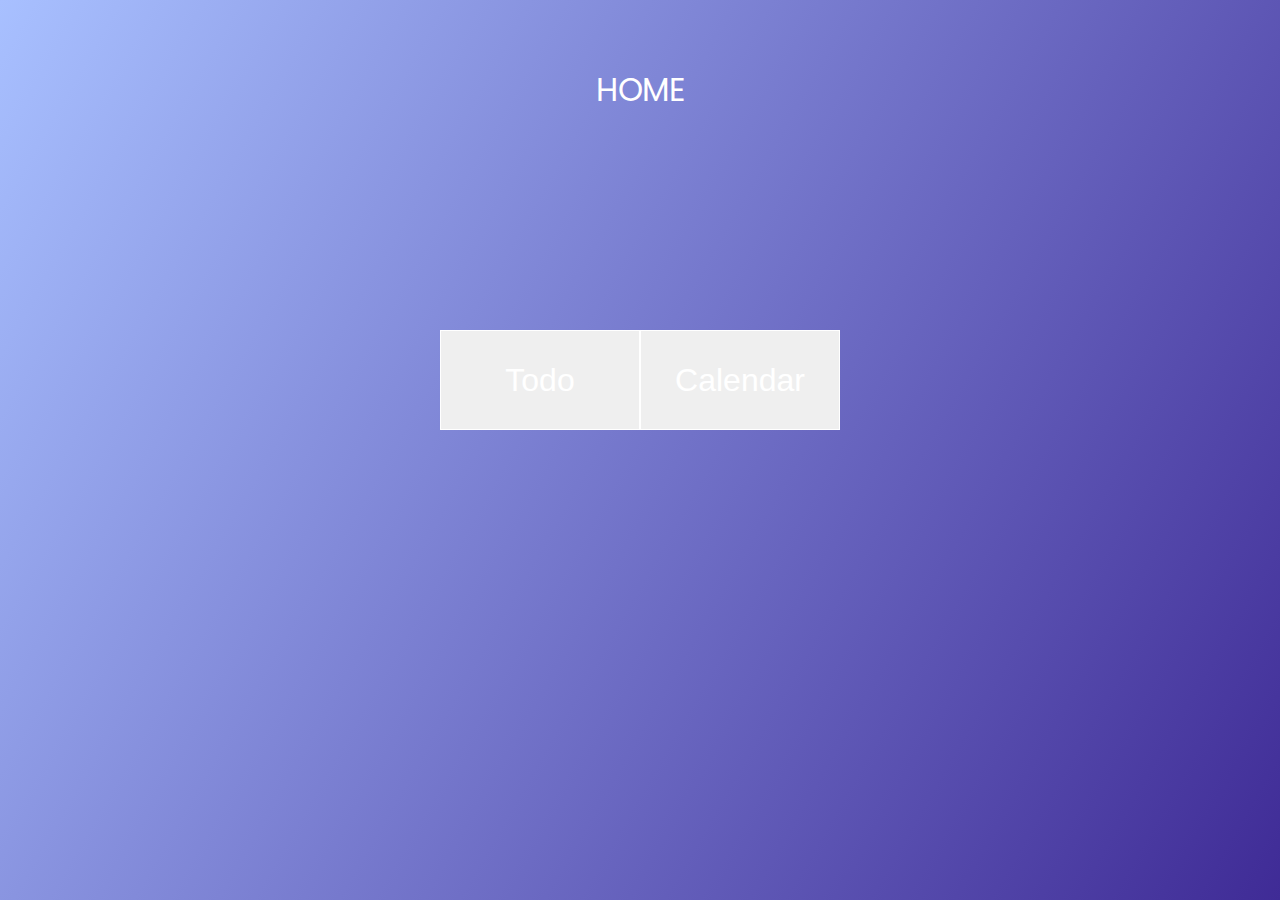
==== index.html @ 346e7a4a "Completed todo list" ====
<!DOCTYPE html>
<html lang="en">
<head>
    <meta charset="UTF-8">
    <meta http-equiv="X-UA-Compatible" content="IE=edge">
    <meta name="viewport" content="width=device-width, initial-scale=1.0">
    <link rel="stylesheet" href="style.css">
    <link rel="stylesheet" href="https://fonts.googleapis.com/css?family=Poppins&display=swap">
    <link rel="stylesheet" href="https://cdnjs.cloudflare.com/ajax/libs/font-awesome/5.15.3/css/all.min.css"
        integrity="sha512-iBBXm8fW90+nuLcSKlbmrPcLa0OT92xO1BIsZ+ywDWZCvqsWgccV3gFoRBv0z+8dLJgyAHIhR35VZc2oM/gI1w=="
        crossorigin="anonymous" referrerpolicy="no-referrer" />
    <!-- CSS only -->
    <link href="https://cdn.jsdelivr.net/npm/bootstrap@5.0.2/dist/css/bootstrap.min.css" rel="stylesheet"
        integrity="sha384-EVSTQN3/azprG1Anm3QDgpJLIm9Nao0Yz1ztcQTwFspd3yD65VohhpuuCOmLASjC" crossorigin="anonymous">
    <title>Home</title>
</head>

<body>
    <header id="home-title">HOME</header>


    <div class="container">
        <div class="row">
            <div class="col">
                <a href="todo.html">
                    <button class="btn todo-btn">
                        Todo
                    </button>
                </a>
            </div>
            <div class="col">
                <a href="calendar.html">
                    <button class="btn calandar-btn">
                        Calendar
                    </button>
                </a>
            </div>
        </div>
    </div>
    <!-- JavaScript Bundle with Popper -->
    <script src="https://cdn.jsdelivr.net/npm/bootstrap@5.0.2/dist/js/bootstrap.bundle.min.js"
        integrity="sha384-MrcW6ZMFYlzcLA8Nl+NtUVF0sA7MsXsP1UyJoMp4YLEuNSfAP+JcXn/tWtIaxVXM"
        crossorigin="anonymous"></script>
</body>

</html>
---- style.css ----
* {
  margin: 0;
  padding: 0;
  -webkit-box-sizing: border-box;
          box-sizing: border-box;
}

body {
  background: linear-gradient(120deg, #a8c0ff, #3f2b96);
  color: white !important;
  font-family: 'Poppins', sans-serif !important;
  min-height: 100vh !important;
}

header {
  font-size: 1.5rem !important;
}

header, form {
  min-height: 20vh !important;
  display: -webkit-box !important;
  display: -ms-flexbox !important;
  display: flex !important;
  -webkit-box-pack: center !important;
      -ms-flex-pack: center !important;
          justify-content: center !important;
  -webkit-box-align: center !important;
      -ms-flex-align: center !important;
          align-items: center !important;
}

form input, form button {
  padding: 0.5rem !important;
  font-size: 2rem !important;
  border: none !important;
  background: white !important;
}

form button {
  color: #a8c0ff !important;
  background: white !important;
  cursor: pointer !important;
  -webkit-transition: all 0.3s ease !important;
  transition: all 0.3s ease !important;
}

form button:hover {
  background: #a8c0ff !important;
  color: white !important;
}

.todo-container {
  display: -webkit-box !important;
  display: -ms-flexbox !important;
  display: flex !important;
  -webkit-box-pack: center !important;
      -ms-flex-pack: center !important;
          justify-content: center !important;
  -webkit-box-align: center !important;
      -ms-flex-align: center !important;
          align-items: center !important;
}

.todo-list {
  min-width: 30% !important;
  list-style: none !important;
}

.todo {
  margin: 0.5rem !important;
  background: white !important;
  color: black !important;
  display: -webkit-box !important;
  display: -ms-flexbox !important;
  display: flex !important;
  -webkit-box-pack: justify !important;
      -ms-flex-pack: justify !important;
          justify-content: space-between !important;
  -webkit-box-align: center !important;
      -ms-flex-align: center !important;
          align-items: center !important;
  -webkit-transition: all 0.5s ease !important;
  transition: all 0.5s ease !important;
}

.todo li {
  -webkit-box-flex: 1 !important;
      -ms-flex: 1 !important;
          flex: 1 !important;
}

.trash-btn, .complete-btn {
  background: #3f2b96 !important;
  color: white !important;
  border: none !important;
  padding: 1rem !important;
  cursor: pointer !important;
  font-size: 1rem !important;
}

.complete-btn {
  background: #22ab5b !important;
}

.todo-item {
  padding: 0rem 0.5rem !important;
}

.fa-trash, .fa-check {
  pointer-events: none !important;
}

.completed {
  text-decoration: line-through !important;
  opacity: 0.5 !important;
}

.fall {
  -webkit-transform: translateX(20rem) !important;
          transform: translateX(20rem) !important;
  opacity: 0 !important;
}

select {
  -webkit-appearance: none !important;
  -moz-appearance: none !important;
  appearance: none !important;
  outline: none !important;
  border: none !important;
}

.select {
  margin: 1rem !important;
  position: relative !important;
  overflow: hidden !important;
}

select {
  color: #3f2b96 !important;
  width: 10rem !important;
  cursor: pointer !important;
  padding: 1rem !important;
}

.select::after {
  content: "\25BC" !important;
  position: absolute !important;
  background: #3f2b96 !important;
  top: 0 !important;
  right: 0 !important;
  padding: 1rem !important;
  pointer-events: none !important;
  -webkit-transition: all 0.3s ease !important;
  transition: all 0.3s ease !important;
}

.select:hover::after {
  background: white !important;
  color: #3f2b96 !important;
}

.home-btn {
  background-color: #a8c0ff !important;
  border: none !important;
  position: absolute !important;
  color: white !important;
  width: 75px !important;
  height: 37.5px !important;
  left: 20px !important;
  top: 20px !important;
  cursor: pointer !important;
  -webkit-transition: all 0.3s ease !important;
  transition: all 0.3s ease !important;
}

.home-btn:hover {
  background-color: #5c89ff !important;
}

#home-title {
  font-size: 2rem !important;
}

.todo-btn, .calandar-btn {
  color: white !important;
}

.container {
  display: -webkit-box;
  display: -ms-flexbox;
  display: flex;
  -webkit-box-pack: center;
      -ms-flex-pack: center;
          justify-content: center;
  -webkit-box-align: center;
      -ms-flex-align: center;
          align-items: center;
  height: 400px;
}

.row {
  height: 200px;
  width: 500px;
  display: -webkit-box;
  display: -ms-flexbox;
  display: flex;
  -webkit-box-pack: center;
      -ms-flex-pack: center;
          justify-content: center;
  -webkit-box-align: center;
      -ms-flex-align: center;
          align-items: center;
}

.col {
  height: 100px;
  display: -webkit-box;
  display: -ms-flexbox;
  display: flex;
  -webkit-box-pack: center;
      -ms-flex-pack: center;
          justify-content: center;
  -webkit-box-align: center;
      -ms-flex-align: center;
          align-items: center;
}

.btn {
  width: 200px;
  height: 100px;
  border: 1px solid white !important;
  font-size: 2rem !important;
}

.completed-shift {
  -webkit-transform: translateX(-20rem);
          transform: translateX(-20rem);
}
/*# sourceMappingURL=style.css.map */
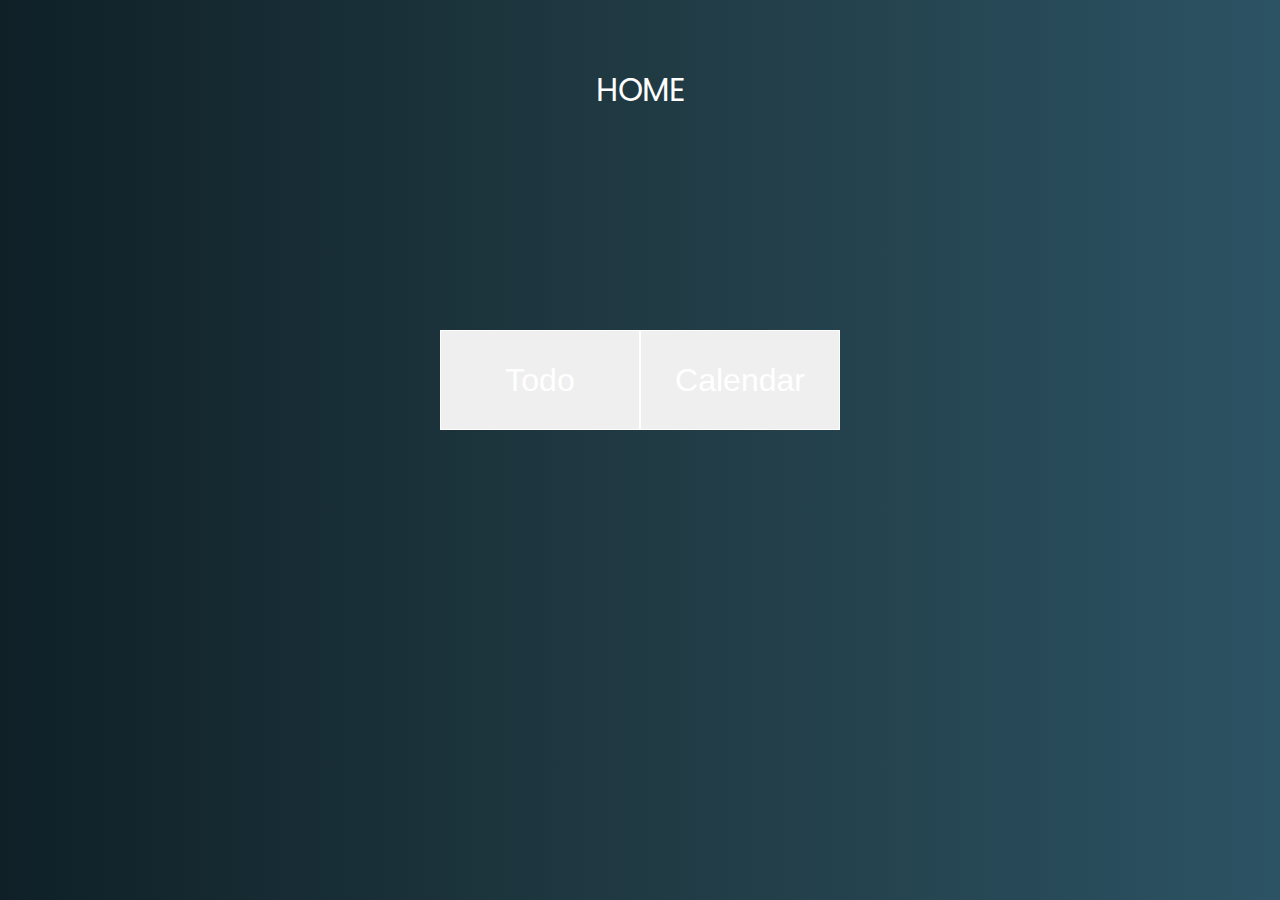
==== commit 3e30ca18: "Finished Calendar Page" ====
--- a/index.html
+++ b/index.html
@@ -1,46 +1,58 @@
 <!DOCTYPE html>
 <html lang="en">
-<head>
-    <meta charset="UTF-8">
-    <meta http-equiv="X-UA-Compatible" content="IE=edge">
-    <meta name="viewport" content="width=device-width, initial-scale=1.0">
-    <link rel="stylesheet" href="style.css">
-    <link rel="stylesheet" href="https://fonts.googleapis.com/css?family=Poppins&display=swap">
-    <link rel="stylesheet" href="https://cdnjs.cloudflare.com/ajax/libs/font-awesome/5.15.3/css/all.min.css"
-        integrity="sha512-iBBXm8fW90+nuLcSKlbmrPcLa0OT92xO1BIsZ+ywDWZCvqsWgccV3gFoRBv0z+8dLJgyAHIhR35VZc2oM/gI1w=="
-        crossorigin="anonymous" referrerpolicy="no-referrer" />
+  <head>
+    <meta charset="UTF-8" />
+    <meta http-equiv="X-UA-Compatible" content="IE=edge" />
+    <meta name="viewport" content="width=device-width, initial-scale=1.0" />
+    <link rel="stylesheet" href="./styles/style.css" />
+    <link
+      rel="stylesheet"
+      href="https://fonts.googleapis.com/css?family=Poppins&display=swap"
+    />
+    <link
+      rel="stylesheet"
+      href="https://cdnjs.cloudflare.com/ajax/libs/font-awesome/5.15.3/css/all.min.css"
+      integrity="sha512-iBBXm8fW90+nuLcSKlbmrPcLa0OT92xO1BIsZ+ywDWZCvqsWgccV3gFoRBv0z+8dLJgyAHIhR35VZc2oM/gI1w=="
+      crossorigin="anonymous"
+      referrerpolicy="no-referrer"
+    />
     <!-- CSS only -->
-    <link href="https://cdn.jsdelivr.net/npm/bootstrap@5.0.2/dist/css/bootstrap.min.css" rel="stylesheet"
-        integrity="sha384-EVSTQN3/azprG1Anm3QDgpJLIm9Nao0Yz1ztcQTwFspd3yD65VohhpuuCOmLASjC" crossorigin="anonymous">
+    <link
+      href="https://cdn.jsdelivr.net/npm/bootstrap@5.0.2/dist/css/bootstrap.min.css"
+      rel="stylesheet"
+      integrity="sha384-EVSTQN3/azprG1Anm3QDgpJLIm9Nao0Yz1ztcQTwFspd3yD65VohhpuuCOmLASjC"
+      crossorigin="anonymous"
+    />
+    <link
+      rel="stylesheet"
+      href="https://cdn.jsdelivr.net/npm/bootstrap-icons@1.5.0/font/bootstrap-icons.css"
+    />
     <title>Home</title>
-</head>
+  </head>
 
-<body>
+  <body>
     <header id="home-title">HOME</header>
 
-
     <div class="container">
-        <div class="row">
-            <div class="col">
-                <a href="todo.html">
-                    <button class="btn todo-btn">
-                        Todo
-                    </button>
-                </a>
-            </div>
-            <div class="col">
-                <a href="calendar.html">
-                    <button class="btn calandar-btn">
-                        Calendar
-                    </button>
-                </a>
-            </div>
+      <div class="row">
+        <div class="col">
+          <a href="todo.html">
+            <button class="btn todo-btn">Todo</button>
+          </a>
         </div>
+        <div class="col">
+          <a href="calendar.html">
+            <button class="btn calendar-btn">Calendar</button>
+          </a>
+        </div>
+      </div>
     </div>
     <!-- JavaScript Bundle with Popper -->
-    <script src="https://cdn.jsdelivr.net/npm/bootstrap@5.0.2/dist/js/bootstrap.bundle.min.js"
-        integrity="sha384-MrcW6ZMFYlzcLA8Nl+NtUVF0sA7MsXsP1UyJoMp4YLEuNSfAP+JcXn/tWtIaxVXM"
-        crossorigin="anonymous"></script>
-</body>
-
-</html>+    <script
+      src="https://cdn.jsdelivr.net/npm/bootstrap@5.0.2/dist/js/bootstrap.bundle.min.js"
+      integrity="sha384-MrcW6ZMFYlzcLA8Nl+NtUVF0sA7MsXsP1UyJoMp4YLEuNSfAP+JcXn/tWtIaxVXM"
+      crossorigin="anonymous"
+    ></script>
+    <script src="./scripts/script.js"></script>
+  </body>
+</html>
--- a/styles/style.css
+++ b/styles/style.css
@@ -0,0 +1,269 @@
+* {
+  margin: 0;
+  padding: 0;
+  outline: none !important;
+}
+
+body {
+  background: -webkit-gradient(linear, right top, left top, from(#2c5364), color-stop(#203a43), to(#0f2027));
+  background: linear-gradient(to left, #2c5364, #203a43, #0f2027);
+  color: white !important;
+  font-family: "Poppins", sans-serif !important;
+  min-height: 100vh !important;
+}
+
+form, header {
+  min-height: 20vh !important;
+  display: -webkit-box !important;
+  display: -ms-flexbox !important;
+  display: flex !important;
+  -webkit-box-pack: center !important;
+      -ms-flex-pack: center !important;
+          justify-content: center !important;
+  -webkit-box-align: center !important;
+      -ms-flex-align: center !important;
+          align-items: center !important;
+}
+
+header {
+  font-size: 1.5rem !important;
+}
+
+form input, header input, form button, header button {
+  padding: 0.5rem !important;
+  font-size: 2rem !important;
+  border: none !important;
+  background: white !important;
+}
+
+form button, header button {
+  color: #0f2027 !important;
+  background: white !important;
+  cursor: pointer !important;
+  -webkit-transition: 0.3s ease-in-out;
+  transition: 0.3s ease-in-out;
+}
+
+form button:hover, header button:hover {
+  background: #0f2027 !important;
+  color: white !important;
+}
+
+.todo-container {
+  display: -webkit-box !important;
+  display: -ms-flexbox !important;
+  display: flex !important;
+  -webkit-box-pack: center !important;
+      -ms-flex-pack: center !important;
+          justify-content: center !important;
+  -webkit-box-align: center !important;
+      -ms-flex-align: center !important;
+          align-items: center !important;
+}
+
+.todo-container .todo-list {
+  min-width: 30% !important;
+  list-style: none !important;
+}
+
+.calendar-list {
+  min-width: 30% !important;
+  list-style: none !important;
+}
+
+.todo,
+.calendar {
+  margin: 0.5rem !important;
+  background: white !important;
+  color: black !important;
+  display: -webkit-box !important;
+  display: -ms-flexbox !important;
+  display: flex !important;
+  -webkit-box-pack: justify !important;
+      -ms-flex-pack: justify !important;
+          justify-content: space-between !important;
+  -webkit-box-align: center !important;
+      -ms-flex-align: center !important;
+          align-items: center !important;
+  -webkit-transition: 0.5s ease-in-out;
+  transition: 0.5s ease-in-out;
+}
+
+.todo li,
+.calendar li {
+  -webkit-box-flex: 1 !important;
+      -ms-flex: 1 !important;
+          flex: 1 !important;
+}
+
+.complete-btn {
+  background: #22ab5b !important;
+  color: white !important;
+  border: none !important;
+  padding: 1rem !important;
+  cursor: pointer !important;
+  font-size: 1rem !important;
+}
+
+.todo-item {
+  padding: 0rem 0.5rem !important;
+}
+
+.fa-trash,
+.fa-check {
+  pointer-events: none !important;
+}
+
+.completed {
+  text-decoration: line-through !important;
+  opacity: 0.5 !important;
+}
+
+.remove {
+  -webkit-transform: translateX(20rem) !important;
+          transform: translateX(20rem) !important;
+  opacity: 0 !important;
+}
+
+select {
+  -webkit-appearance: none !important;
+  -moz-appearance: none !important;
+  appearance: none !important;
+  outline: none !important;
+  border: none !important;
+  color: #203a43 !important;
+  width: 10rem !important;
+  cursor: pointer !important;
+  padding: 1rem !important;
+}
+
+.home-btn {
+  background-color: #0f2027 !important;
+  border: none !important;
+  position: absolute !important;
+  color: white !important;
+  width: 75px !important;
+  height: 37.5px !important;
+  left: 20px !important;
+  top: 20px !important;
+  cursor: pointer !important;
+  -webkit-transition: 0.3s ease-in-out;
+  transition: 0.3s ease-in-out;
+}
+
+.home-btn:hover {
+  background-color: black !important;
+}
+
+#home-title {
+  font-size: 2rem !important;
+}
+
+.todo-btn,
+.calendar-btn {
+  color: white !important;
+}
+
+.container {
+  display: -webkit-box;
+  display: -ms-flexbox;
+  display: flex;
+  -webkit-box-pack: center;
+      -ms-flex-pack: center;
+          justify-content: center;
+  -webkit-box-align: center;
+      -ms-flex-align: center;
+          align-items: center;
+  height: 400px;
+}
+
+.container .row {
+  height: 200px;
+  width: 500px;
+  display: -webkit-box;
+  display: -ms-flexbox;
+  display: flex;
+  -webkit-box-pack: center;
+      -ms-flex-pack: center;
+          justify-content: center;
+  -webkit-box-align: center;
+      -ms-flex-align: center;
+          align-items: center;
+}
+
+.container .row .col {
+  height: 100px;
+  display: -webkit-box;
+  display: -ms-flexbox;
+  display: flex;
+  -webkit-box-pack: center;
+      -ms-flex-pack: center;
+          justify-content: center;
+  -webkit-box-align: center;
+      -ms-flex-align: center;
+          align-items: center;
+}
+
+.container .row .col .btn {
+  width: 200px;
+  height: 100px;
+  border: 1px solid white !important;
+  font-size: 2rem !important;
+}
+
+.calendar-input {
+  padding: 0.5rem !important;
+  font-size: 1.5rem !important;
+  border: none !important;
+  background: white !important;
+}
+
+.calendar-text-input {
+  padding: 0.5rem !important;
+  font-size: 0.75rem !important;
+  border: none !important;
+  background: white !important;
+}
+
+.calendar-form {
+  display: -webkit-box !important;
+  display: -ms-flexbox !important;
+  display: flex !important;
+  -webkit-box-orient: vertical !important;
+  -webkit-box-direction: normal !important;
+      -ms-flex-direction: column !important;
+          flex-direction: column !important;
+}
+
+.calendar-inner-form {
+  display: -webkit-box;
+  display: -ms-flexbox;
+  display: flex;
+  -webkit-box-orient: horizontal;
+  -webkit-box-direction: normal;
+      -ms-flex-direction: row;
+          flex-direction: row;
+}
+
+.clear-calendar {
+  position: absolute;
+  top: 10px;
+  right: 20px;
+  background: none !important;
+  border: none !important;
+  color: #0f2027 !important;
+  -webkit-transition: 0.2s ease-in-out;
+  transition: 0.2s ease-in-out;
+}
+
+.clear-calendar:hover {
+  background: none !important;
+  color: #203a43 !important;
+}
+
+.temp-delete {
+  -webkit-transition: 0.2s ease-in-out;
+  transition: 0.2s ease-in-out;
+  opacity: 50%;
+}
+/*# sourceMappingURL=style.css.map */